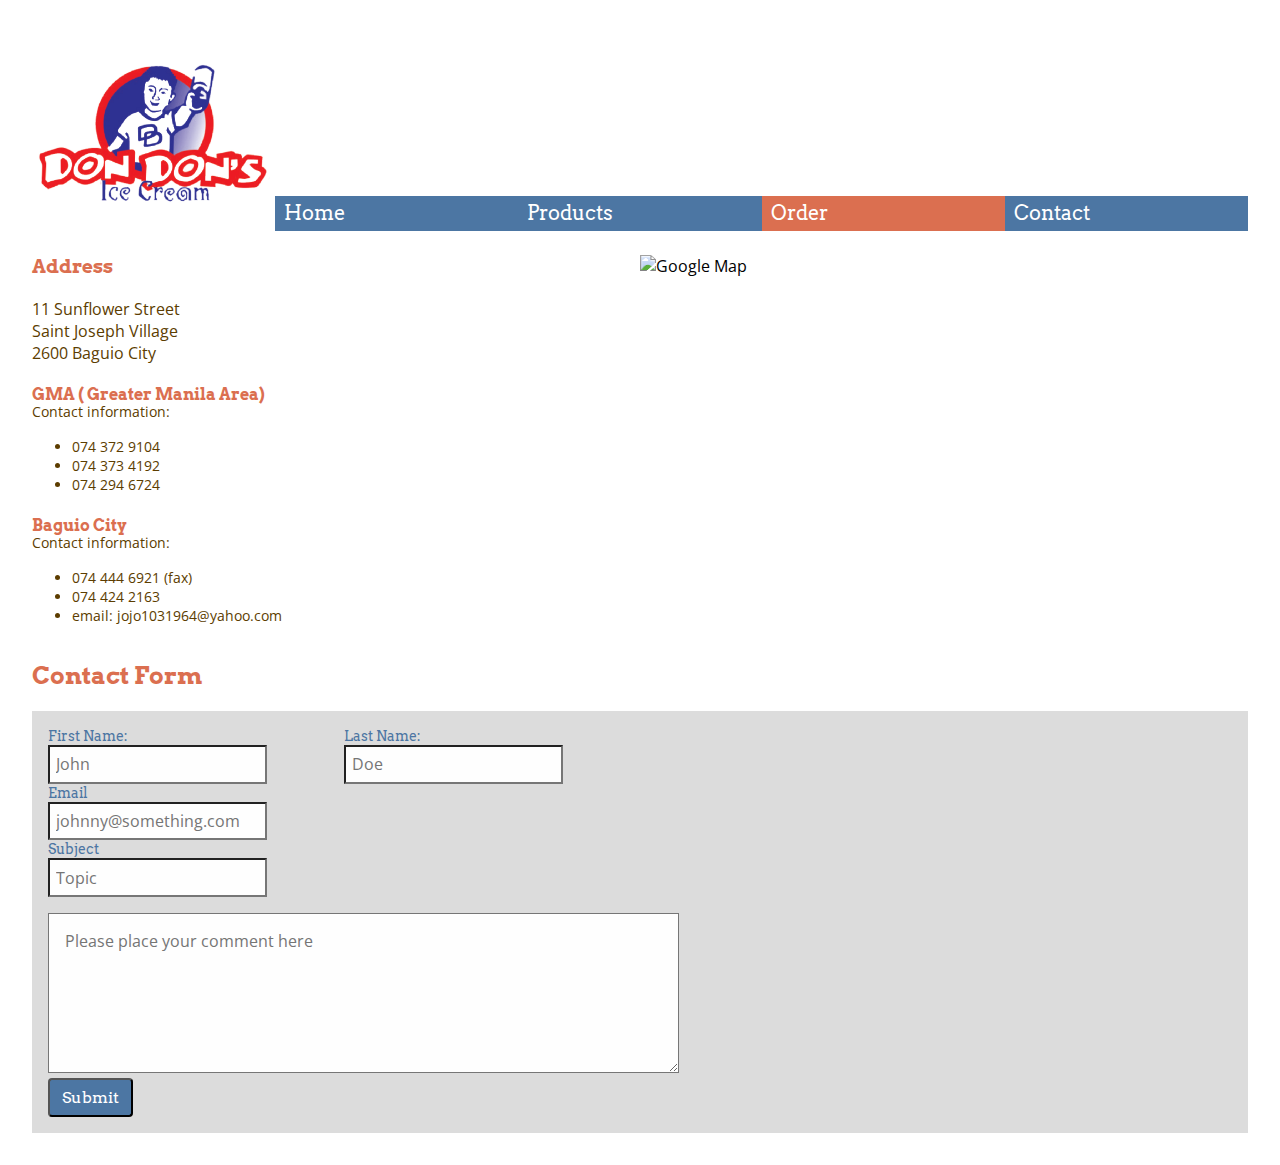
==== contact.html @ 7fd230be "Added changes to product-vanilla.html with image added" ====
<!--BY: Zen Henri T. dela Cruz 301122155
AND Glen Cheng-->
<!--P02: Process-->
<!--IAT 339 Webdesign-->
<!--Instructor: Andrew Hawryshkewich-->
<!--TA: Justin Ma-->

<!DOCTYPE html>
<html>
  <head>
    <meta charset="utf-8">

    <!--
      width=device-width -  sets the width of the site to the width
                            of the device
      initial-scale=1.0 -   sets our initial zoom level
    -->
    <meta name="viewport" content="width=device-width, initial-scale=1.0">

    <title>Order</title>

    <link href="css/normalize.css" rel="stylesheet" >

    <link href="css/main.css" rel="stylesheet">
    <!--grid structure linked-->
    <link href="css/grid.css" rel="stylesheet">

    <!--Call Google Fonts-->
    <link href='http://fonts.googleapis.com/css?family=Arvo:400,700' rel='stylesheet' type='text/css'>
    <link href='http://fonts.googleapis.com/css?family=Open+Sans:400,300,600,700' rel='stylesheet' type='text/css'>
  </head>


  <body>

     <!--DON DON's FROZEN DELIGHTS LOGO-->
      <section id="keygroup">
      <!-- 
        added the class 'grid' to our nav tag
        to allow it to act as a grid of it's own
      -->


<!--This is where LOGO AND NAV ARE LOCATED-->
<nav class="grid">
       <div class="col-2o4">
          <figure>
        <img class="logo" alt="Don Don's Frozen Delights" src="img/Logo.jpg">
        <figcaption></figcaption>
          </figure>
          </div>
          <div class="col-2o4 navitem">
            <a class="navigation" href="index.html">Home</a>
          </div>
          <div class="col-2o4 navitem">
            <a class="navigation" href="products.html">Products</a>
          </div>
          <div class="col-2o4 navitem special">
              <a class="navigation orderHere" href="order.html">Order</a>
            </div>
            <div class="col-2o4 navitem">
              <a class="navigation" href="contact.html">Contact</a>
            </div>
           
          </div>
        
      </section>    


    <!--MOST RECENT UPDATE!-->
    <!--
        This is the first column
    -->    
<div class="grid">
    <div class="col-6">
            <h3 class="address">Address</h3>

            <p> <span>11 Sunflower Street</span>
               <span>Saint Joseph Village</span>
              <span>2600 Baguio City</span></p>

            <h4 class="addressLocation">GMA ( Greater Manila Area)</h4>

            <p class="sideNote">Contact information:</p>

        <ul>
              <li class="sideNote">074 372 9104</li>
              <li class="sideNote">074 373 4192</li>
              <li class="sideNote">074 294 6724</li>
        </ul>

           <h4 class="addressLocation">Baguio City</h4>

            <p class="sideNote">Contact information:</p>

        <ul>
              <li class="sideNote">074 444 6921 (fax)</li>
              <li class="sideNote">074 424 2163</li>
              <li class="sideNote">email: jojo1031964@yahoo.com</li>
        </ul>
    </div>

   <div class="col-6">
            <figure>
            <img width="550" height="300" alt="Google Map" src="">
            <figcaption></figcaption>
          </figure>
   </div>
</div>


<div class="grid"> <!-- Starting a different grid -->
    <div class="col-12">
      <h2 class="title">Contact Form</h2>

          <form method="post" class="form" action="#">
          
          <!--temporary removed
            <div class="input-wrapper">
          -->
          <div class="grid">
              <div class="col-3">
                <label class="form" for="form-name">First Name:</label>
                <input class="form" type="text" id="form-name" placeholder="John">
              </div>
              <div class="col-7">
                <label class="form" for="form-name">Last Name:</label>
                <input class="form" type="text" id="form-name" placeholder="Doe">
              </div>
            
            

              <div class="col-7">
                <label class="form" for="form-name">Email</label>
                  <input class="form" type="text" id="form-name" placeholder="johnny@something.com">
              </div>


              <div class="col-7">
                <label class="form" for="form-name">Subject</label>
                  <input class="form" type="text" id="form-name" placeholder="Topic">
              </div>

          </div>
          <!--
          </div>
          -->

            <div class="grid">
              <div class="col-8">
                <textarea class="form" id="form-comment" placeholder="Please place your comment here"></textarea>
              </div>
            </div>



          <input class="form-submit" type="submit" value="Submit">
    </div>

        </form>
  </div>
</div>


  </body>
</html>
---- css/main.css ----
/*
BY: Zen Henri T. dela Cruz 301122155
AND Glenn Cheng
P01: Process
IAT 339 Webdesign
Instructor: Andrew Hawryshkewich
TA: Justin Ma
*/

body {
  font-family: 'Open Sans', sans-serif;
  padding: 2rem;
}

section {
  margin: 1em 0;
  padding: 0.5em 0;
  /*border-top: 1px solid #333;*/
}
section h3 {
  margin-bottom: 0;
}
section p {
  margin-top: 0;
}
section code {
  background-color: #EEE;
  padding: 0.5em 0.75em;
}

/*BUTTON*/

a.button {
  font-family: 'Arvo', serif;
  display: inline-block;
  padding: 0.5em 0.75em;
  color: white;
  background-color: rgb(76,118,163);
  border-radius: 0em;
  text-decoration: none;
  -webkit-transition: background-color 0.2s ease-out;
  transition: background-color 0.2s ease-out;
}

a.button:focus, a.button:hover {
  background-color: rgb(121,214,214);
  color: #5C3D00;
}
a.button:active {
  background-color: rgb(121,214,214);
}


/*FORM*/

form {
  display: block;
  background-color: rgb(220, 220, 220);
  padding: 1em 1em;
}

label.form { 
    font-family: 'Arvo', serif;
    font-weight: 400;
    color: rgb(76,118,163);
    font-size: .9em;
    display: block;

}

input.form { 
    font-family: 'Open Sans';
    background-color: #FEFEFE;
    padding: 0.4em;
}

input.form:focus, input.form:hover { 
    background-color: #FFFFFF;
}

textarea.form{
  font-family: 'Open Sans';
    background-color: #FEFEFE;
    width: 80%; 
    height: 10em;
    padding: 1em;
    margin-top: 1em;
}

textarea.form:focus, textarea.form:hover{
    background-color: #FFFFFF;
}

input.form-submit { 
  font-family: 'Arvo', serif;
  display: block;
  padding: 0.5em 0.75em;
  color: white;
  background-color: rgb(76,118,163);
  border-radius: 0.25em;
  text-decoration: none;
  -webkit-transition: background-color 0.2s ease-out;
  transition: background-color 0.2s ease-out;
    /*background-color: #FFFFFF;*/
}
input.form-submit:focus, input.form-submit:hover { 
    background-color: rgb(121,214,214);
  color: #5C3D00;
}
input.form-submit:active{ 
    background-color: rgb(121,214,214);
}

/*TEXTUAL*/

h2.title {
  font-family: 'Arvo', cursive;
  color: rgb(219,111,80);
}



p.textual {
  font-family: 'Open Sans', sans-serif;
  font-weight: 400;
  color: #5C3D00;
}

p {
  font-family: 'Open Sans', sans-serif;
  font-weight: 400;
  color: #5C3D00;
}

p span 
{
    display: block;
}

a.important {
  color: #6699FF;
  text-decoration: none;
}
a.important:focus, a.important:hover {
  color: #FF0066;
  text-decoration: none;
}
a.important:active {
  color: #5C3D00;
  text-decoration: none;
}

.input-wrapper {
  margin: 0 0 1em 0; 
}

/*IMAGE*/

img.image{
  /*width: 25%;*/
  /*height: 25%;*/
}

figure.gallery {
  /*display: inline;*/
  position: relative;
  margin: 2em 2em 2em 2em; 
}

figure{
  display: block;
  position: relative;
  overflow: hidden;
}

figcaption {
  position: absolute;
  float: right;
  font-family: 'Open Sans', sans-serif;
  font-weight: 700;
  bottom: .25em;
  left: .50em;
  color: black;
}

img.big {
  margin-left: auto;
    margin-right: auto;
    width: 100%;
}

/*KEY GROUPINGS*/

nav a.navigation {
  font-family: 'Arvo', serif;
  display: inline-block;
  color: white;
  background-color: rgb(76,118,163);
  font-size: 1.25rem;
  text-decoration: none;

  margin: 7em 0 0 0; 

  padding: 0.25em 0.45em; 

  -webkit-transition: background-color 0.5s ease-out;
  transition: background-color 0.5s ease-out;
}

nav a.navigation:first-of-type {
  margin-left: 0;
}

nav a.navigation:active, nav a.navigation:hover {
  background-color: rgb(121,214,214);
  color: #5C3D00;
}

/*orderHere*/
nav a.orderHere {
  font-family: 'Arvo', serif;
  display: inline-block;
  color: white;
  background-color: rgb(219,111,80);
  font-size: 1.25rem;
  text-decoration: none;

  margin: 7em 0 0 0; 

  padding: 0.25em 0.45em; 

  -webkit-transition: background-color 0.5s ease-out;
  transition: background-color 0.5s ease-out;
}

nav a.orderHere:first-of-type {
  margin-left: 0;
}

nav a.orderHere:active, nav a.orderHere:hover {
  background-color: rgb(163,50,41);
  color: white;
}
/**/

nav a {
  width: 100%;
}

/*GLENN's CODE*/

.colorpalette {
  display: inline-block;
  height:150px;
  width:300px;
  text-align: center;
  padding-top: 10px;
}
/*
.colorpalette.green{
  background-color: rgb(29,150,85);
}

.colorpalette.lightgreen{
  background-color: rgb(225,240,225);
}

.colorpalette.orange{
  background-color: rgb(239,67,35);
}

.colorpalette.grey{
  background-color: rgb(220,220,220);
}

.colorpalette.lightbrown{
  background-color: rgb(178,100,95);
}

.colorpalette.lightyellow{
  background-color: rgb(242,255,138);
}

.colorpalette.lightred{
  background-color: rgb(255,98,87);
}

.colorpalette.lightblue{
  background-color: rgb(153,178,204);
}

.colorpalette.blue{
  background-color: rgb(76,118,163);
}

*/
.colorpalette.blue{
  background-color: rgb(76,118,163);
}
.colorpalette.darkblue{
  background-color: rgb(18,63,112);
}
.colorpalette.lightblue{
  background-color: rgb(121,214,214);
}
.colorpalette.lightorange{
  background-color: rgb(219, 111, 80);
}
.colorpalette.lightred{
  background-color: rgb(163,50,41);
}



#quicklinks{
  background-color: rgb(220,220,220);
  width: 20em;
  padding: .25em 1em;
  margin-left: .5em;
}

ul.quicklinks li {
  list-style-type: none;
}


@media (max-width: 40em) {

  img.logo {
    width: 100%;
    height: auto;

  }

  nav a.navigation{
    margin: 0.45em 0 0 0; 
  }


}

.copyright {
    font-weight: 700;
    font-size: 0.80em;
    display: block;
    text-align: center
  }
---- css/grid.css ----
/* 
	This tutorial draws from "Don't Overthink Grids" available at
	http://css-tricks.com/dont-overthink-it-grids/
*/


/*
	With this selector, we are specifying that all objects use
	the border-box model (not the content-box model)
*/
*, *:after, *:before {
	-webkit-box-sizing: border-box;
	-moz-box-sizing: border-box;
	box-sizing: border-box;
}


/*
	Here we are using a 'fancy' css selector that is 
	specifying if the class of an item starts with
	'col-', then we should apply the styling listed
*/
[class^='col-'] {
	float: left;
	/* removed to adjust Logo
	padding: 1px 1.5em;  */ 
	width: 8.33%; /*default width of 1 column*/
	position: relative; 
}

article {
  /*padding: 0em 2em; */
}

figure {
  margin: 0;
}

/* the side titles */

p.sideNote {
  font-size: .9em;
}

li.sideNote {
  font-size: .9em;
  color: #5C3D00
}

h3.sideTitle {
  font-family: 'Arvo', cursive;
  color: rgb(219,111,80);
  margin-bottom: -1em;
}

h3.address {
  font-family: 'Arvo', cursive;
  color: rgb(219,111,80);
}

h4.addressLocation {
  font-family: 'Arvo', cursive;
  color: rgb(219,111,80);
  margin-bottom: -1em;
}

h6.date {
  font-family: 'Arvo', cursive;
  color: rgb(219,111,80);
}


/* new fancy 12 columns*/
.col-1 { 
	/*100 divided by 12*/
	width: 8.33%; 
}
.col-2 { width: 16.66%; }
.col-3 { width: 25%; }
.col-4 { width: 33.33%; }
.col-5 { width: 41.66%; }
.col-6 { width: 50%; }
.col-7 { width: 58.33%; }
.col-8 { width: 66.66%; }
.col-9 { width: 75%; }
.col-10 { width: 83.33%; }
.col-11 { width: 91.66%; }
.col-12 { width: 100%; }

/*new code to add logo* to navbar that divides
the 12 columns into 5 equal column (2.4 times 5 = 12) the*/
.col-2o4 { width: 20%;}

h3 {
	font-family: 'Arvo', cursive;
  	color: rgb(219,111,80);
	margin-top: 0;
}
/*
.thumbnail >figure >img{
	height:auto;
	width: 100%;
}
*/
.thumbnail{
	margin-bottom: 1em;
}

.overlay{
    width: 100%;
    height: 100%;
    /* float: left; */
    background-color: rgb(121,214,214);
    position: absolute; 
    /*align-content: top;*/
    /* vertical-align: top; */
    top: 0;
    left: 0;
    opacity: 0;
    transition: opacity .5s ease-out;
}

.overlay:hover{
    opacity: 0.5;
}


/*
	nav specific 25% layouter
	[TODO] Change to 3of12 when finished editing grid layout
*/
nav .col-2 {
	width: 25%;
}



.grid:after {
	content: "";
	display: block;
	clear: both;
}

img.mainEvent {
	max-width: 100%;
	height: auto; 
	border: 1px solid #888888; 
}


/*
	Using media queries for responsive grid layouts
*/

@media (max-width: 70em) {

	.thumbnail{
		height: auto;
		width: 33%;
	}
}

@media (max-width: 55em) {

	.thumbnail{
		height: auto;
		width: 50%;
	}
}

@media (max-width: 40em) {

	.col-8 {
    width: 100%;
	}

  	.col-5 {
		width: 100%;
	}

	.col-3 {
    	width: 100%;
  	}

	.col-2 {
		width: 100%;
	}

	.thumbnail{
		height: auto;
		width: 50%;
	}

	nav .col-2 {
		width: 100%;
	}

	img.mainEvent {
	width: 100%;
	height: auto;
	margin: 0;
	}

	.col-img  {
    width: 50%;
  	}

  	.col-7 {
    width: 100%;
	}

	.col-9 {
    width: 100%;
	}

	.col-10{
	width: 100%;
	}

	textarea.form {
    width: 100%;
 	}
	
	.col-2.navitem{
		padding: 0 12px;
	}

	.col-2o4{
		padding: 0 12px;
		width:100%;
	}

	.col-6{
		width: 100%;
	}

}
	

}

@media (max-width: 25em) {

  .col-img  {
    width: 100%;
  }
	

}


img.logo {
/*	height: auto; 
  width: auto;
  max-width: 100%; 
  border: 1px solid #888888; */ 
    max-width: 875px;
    width: 100%;
    height: auto;
    float: right;

}

img.mainEvent {
	width: 90%;
	display: block;
    /*margin-left: auto;*/
    margin-right: auto;
	}

.navitem {
	padding:0;
	font-size:0;
	margin: 0;
}

.flavour {
	display: block;
    /*margin-left: auto;*/
	}

.type {
	display: block;
}
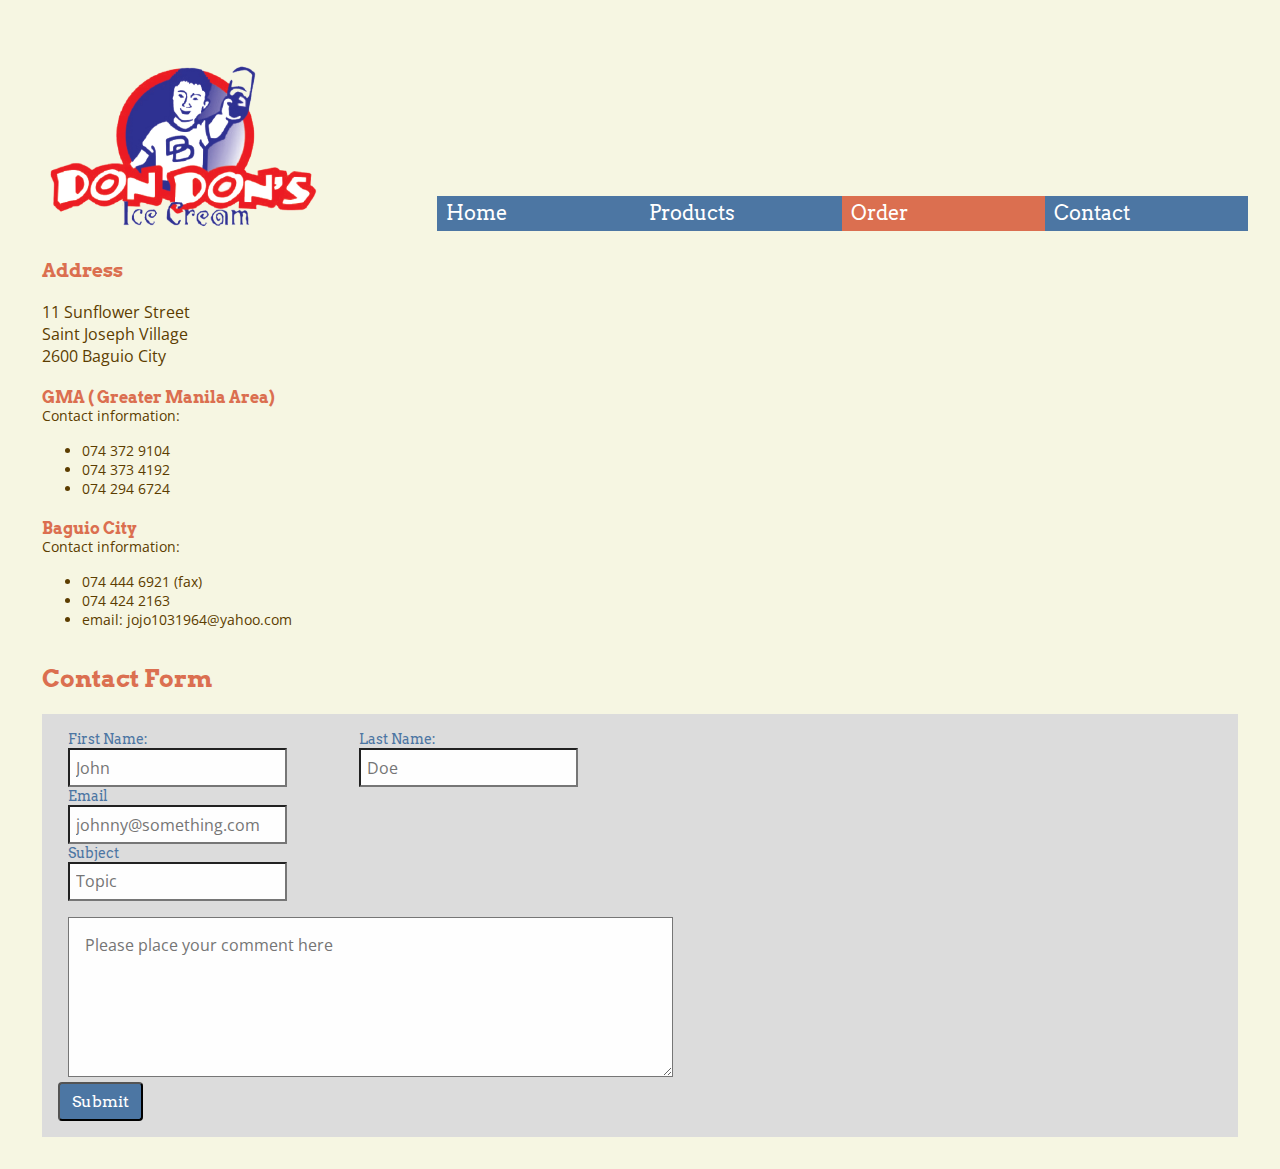
==== commit dfc248df: "Changed nav styling, background colour, and general layout adjustments" ====
--- a/contact.html
+++ b/contact.html
@@ -35,34 +35,29 @@
 
      <!--DON DON's FROZEN DELIGHTS LOGO-->
       <section id="keygroup">
-      <!-- 
-        added the class 'grid' to our nav tag
-        to allow it to act as a grid of it's own
-      -->
-
-
-<!--This is where LOGO AND NAV ARE LOCATED-->
-<nav class="grid">
-       <div class="col-2o4">
-          <figure>
-        <img class="logo" alt="Don Don's Frozen Delights" src="img/Logo.jpg">
-        <figcaption></figcaption>
-          </figure>
+      <!--This is where LOGO AND NAV ARE LOCATED-->
+      <nav class="grid">
+         <div class="col-3">
+          <img class="logo" alt="Don Don's Frozen Delights" src="img/Logo.png">
           </div>
-          <div class="col-2o4 navitem">
+          <div class="col-1">
+            &nbsp;
+            <!-- <a class="navigation" href="index.html">Home</a> -->
+          </div>
+          <div class="col-2 navitem">
             <a class="navigation" href="index.html">Home</a>
           </div>
-          <div class="col-2o4 navitem">
+          <div class="col-2 navitem">
             <a class="navigation" href="products.html">Products</a>
           </div>
-          <div class="col-2o4 navitem special">
+          <div class="col-2 navitem special">
               <a class="navigation orderHere" href="order.html">Order</a>
             </div>
-            <div class="col-2o4 navitem">
+            <div class="col-2 navitem">
               <a class="navigation" href="contact.html">Contact</a>
             </div>
            
-          </div>
+          </nav>
         
       </section>    
 
@@ -101,10 +96,7 @@
     </div>
 
    <div class="col-6">
-            <figure>
-            <img width="550" height="300" alt="Google Map" src="">
-            <figcaption></figcaption>
-          </figure>
+          <iframe src="https://www.google.com/maps/embed?pb=!1m18!1m12!1m3!1d1913.5698235009122!2d120.61214939999999!3d16.417732599999997!2m3!1f0!2f0!3f0!3m2!1i1024!2i768!4f13.1!3m3!1m2!1s0x3391a156fc6d1447%3A0x34b3184575ede4c6!2sSunflower%2C+Baguio%2C+Benguet%2C+Philippines!5e0!3m2!1sen!2sca!4v1425339082715" width="100%" height="300px" frameborder="0" style="border:0"></iframe>
    </div>
 </div>
 
--- a/css/main.css
+++ b/css/main.css
@@ -10,6 +10,7 @@
 body {
   font-family: 'Open Sans', sans-serif;
   padding: 2rem;
+  background-color: rgb(246,246,226);
 }
 
 section {
@@ -180,7 +181,7 @@
   font-weight: 700;
   bottom: .25em;
   left: .50em;
-  color: black;
+  color: white;
 }
 
 img.big {
--- a/css/grid.css
+++ b/css/grid.css
@@ -23,8 +23,8 @@
 */
 [class^='col-'] {
 	float: left;
-	/* removed to adjust Logo
-	padding: 1px 1.5em;  */ 
+	 /*removed to adj: ;ust Logo*/
+	padding: 0 10px;   
 	width: 8.33%; /*default width of 1 column*/
 	position: relative; 
 }
@@ -97,12 +97,12 @@
   	color: rgb(219,111,80);
 	margin-top: 0;
 }
-/*
-.thumbnail >figure >img{
-	height:auto;
+
+.thumbnail>figure>img{
+	height: auto;
 	width: 100%;
 }
-*/
+
 .thumbnail{
 	margin-bottom: 1em;
 }
@@ -111,7 +111,7 @@
     width: 100%;
     height: 100%;
     /* float: left; */
-    background-color: rgb(121,214,214);
+    /*background-color: rgb(121,214,214);*/
     position: absolute; 
     /*align-content: top;*/
     /* vertical-align: top; */
@@ -119,10 +119,12 @@
     left: 0;
     opacity: 0;
     transition: opacity .5s ease-out;
+
 }
 
 .overlay:hover{
-    opacity: 0.5;
+	opacity: 1;
+    background-color: rgba(121,214,214,0.5);
 }
 
 
@@ -130,9 +132,9 @@
 	nav specific 25% layouter
 	[TODO] Change to 3of12 when finished editing grid layout
 */
-nav .col-2 {
+/*nav .col-2 {
 	width: 25%;
-}
+}*/
 
 
 
@@ -259,7 +261,7 @@
     width: 100%;
     height: auto;
     float: right;
-
+	vertical-align: bottom;
 }
 
 img.mainEvent {
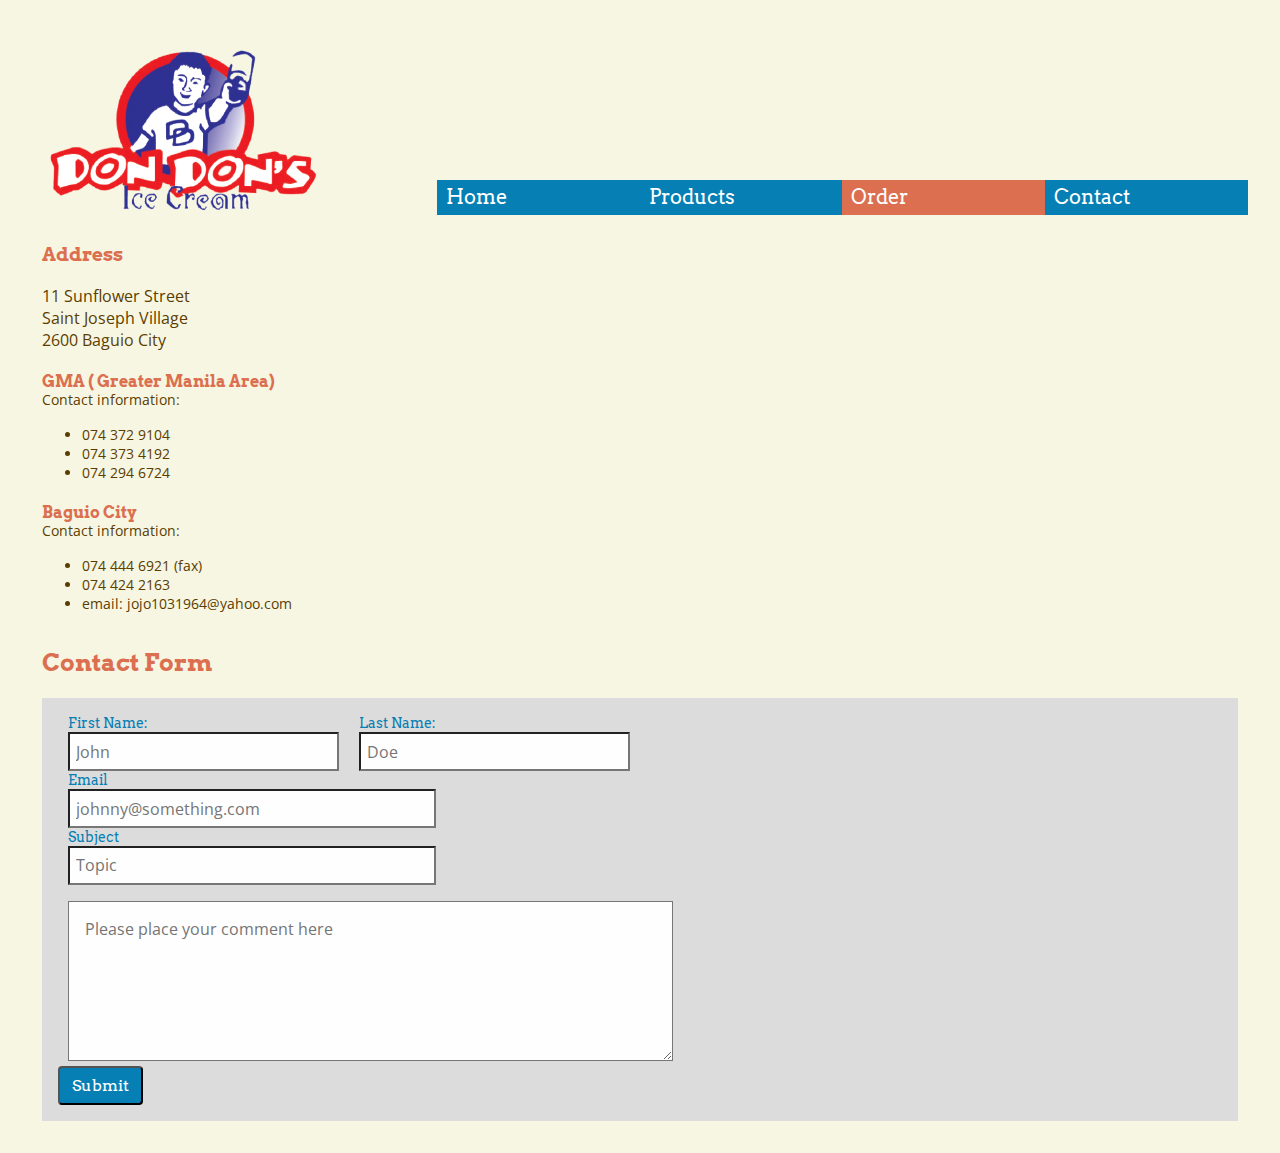
==== commit 101c3529: "Order page image fixes" ====
--- a/contact.html
+++ b/contact.html
@@ -115,24 +115,25 @@
                 <label class="form" for="form-name">First Name:</label>
                 <input class="form" type="text" id="form-name" placeholder="John">
               </div>
-              <div class="col-7">
+              <div class="col-3">
                 <label class="form" for="form-name">Last Name:</label>
                 <input class="form" type="text" id="form-name" placeholder="Doe">
               </div>
+          </div>
             
-            
-
-              <div class="col-7">
+          <div class="grid">              
+              <div class="col-4">
                 <label class="form" for="form-name">Email</label>
                   <input class="form" type="text" id="form-name" placeholder="johnny@something.com">
               </div>
-
-
-              <div class="col-7">
+          </div>
+            
+          <div class="grid"> 
+              <div class="col-4">
                 <label class="form" for="form-name">Subject</label>
                   <input class="form" type="text" id="form-name" placeholder="Topic">
               </div>
-
+            
           </div>
           <!--
           </div>
--- a/css/main.css
+++ b/css/main.css
@@ -14,7 +14,7 @@
 }
 
 section {
-  margin: 1em 0;
+  margin: 0 0 1em;
   padding: 0.5em 0;
   /*border-top: 1px solid #333;*/
 }
@@ -63,7 +63,8 @@
 label.form { 
     font-family: 'Arvo', serif;
     font-weight: 400;
-    color: rgb(76,118,163);
+    /*color: rgb(76,118,163);*/
+    color: rgb(6,127,180);
     font-size: .9em;
     display: block;
 
@@ -73,6 +74,7 @@
     font-family: 'Open Sans';
     background-color: #FEFEFE;
     padding: 0.4em;
+    width:100%;
 }
 
 input.form:focus, input.form:hover { 
@@ -97,7 +99,8 @@
   display: block;
   padding: 0.5em 0.75em;
   color: white;
-  background-color: rgb(76,118,163);
+  /*background-color: rgb(76,118,163);*/
+  background-color: rgb(6,127,180);
   border-radius: 0.25em;
   text-decoration: none;
   -webkit-transition: background-color 0.2s ease-out;
@@ -106,6 +109,7 @@
 }
 input.form-submit:focus, input.form-submit:hover { 
     background-color: rgb(121,214,214);
+
   color: #5C3D00;
 }
 input.form-submit:active{ 
@@ -196,7 +200,8 @@
   font-family: 'Arvo', serif;
   display: inline-block;
   color: white;
-  background-color: rgb(76,118,163);
+  /*background-color: rgb(76,118,163); old colour*/
+  background-color: rgb(6,127,180);
   font-size: 1.25rem;
   text-decoration: none;
 
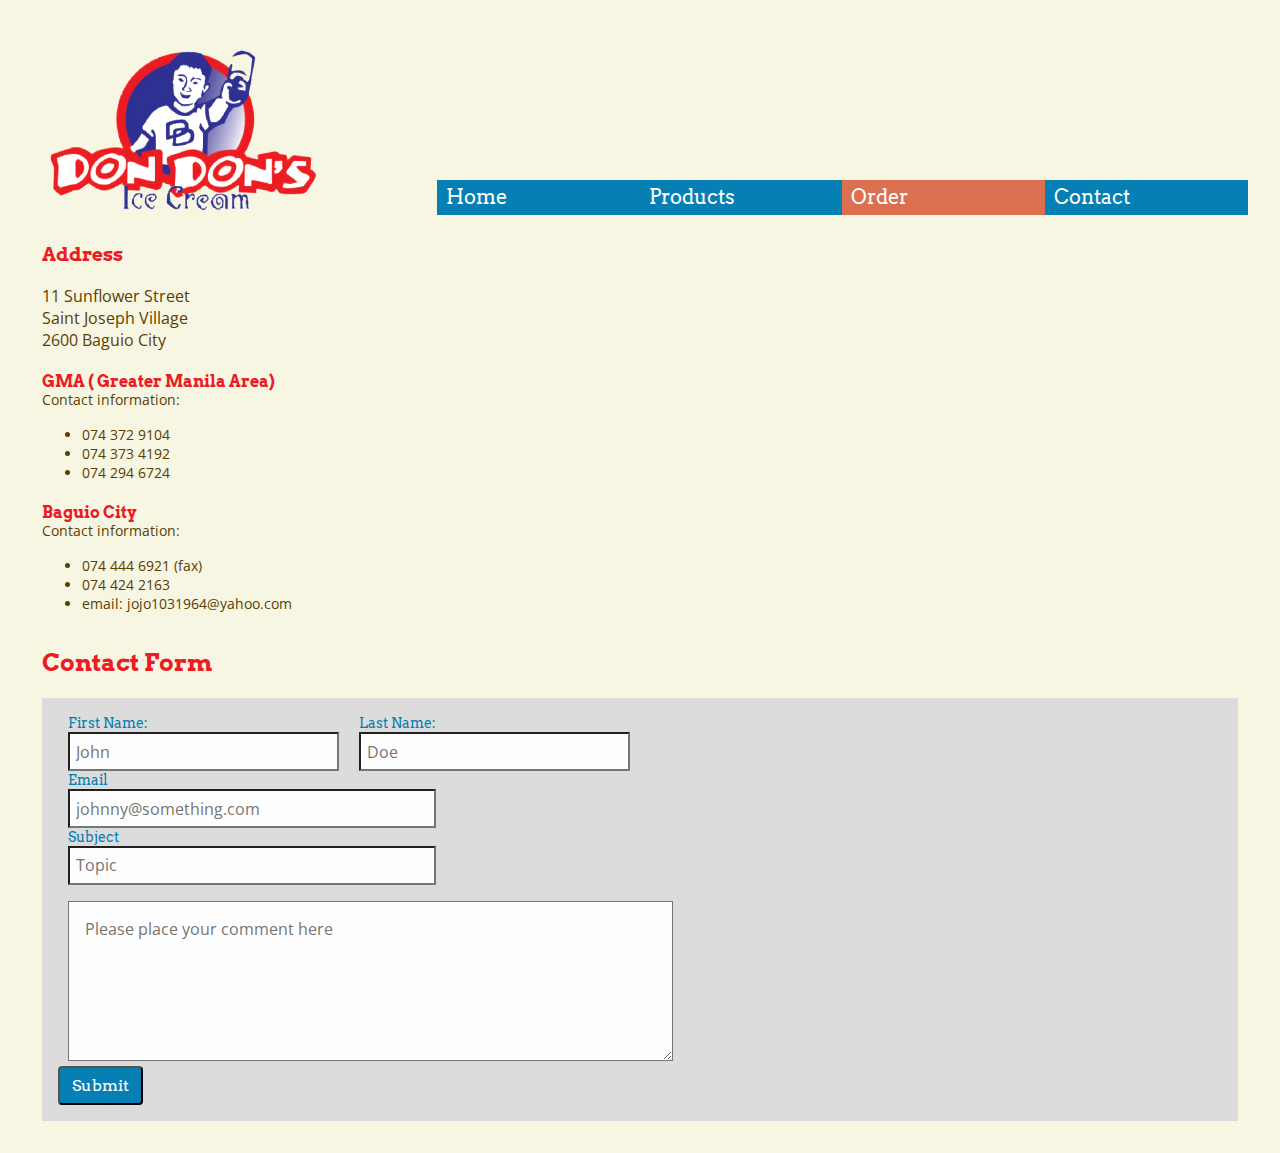
==== commit 55a7abf5: "added new class ("contactInfo") to resize the input bars of email and subject to be longer during do" ====
--- a/contact.html
+++ b/contact.html
@@ -122,14 +122,14 @@
           </div>
             
           <div class="grid">              
-              <div class="col-4">
+              <div class="col-4 contactInfo">
                 <label class="form" for="form-name">Email</label>
                   <input class="form" type="text" id="form-name" placeholder="johnny@something.com">
               </div>
           </div>
             
           <div class="grid"> 
-              <div class="col-4">
+              <div class="col-4 contactInfo">
                 <label class="form" for="form-name">Subject</label>
                   <input class="form" type="text" id="form-name" placeholder="Topic">
               </div>
--- a/css/main.css
+++ b/css/main.css
@@ -120,7 +120,7 @@
 
 h2.title {
   font-family: 'Arvo', cursive;
-  color: rgb(219,111,80);
+  color: rgb(236,27,36);
 }
 
 
@@ -262,44 +262,51 @@
   text-align: center;
   padding-top: 10px;
 }
-/*
-.colorpalette.green{
-  background-color: rgb(29,150,85);
-}
-
-.colorpalette.lightgreen{
-  background-color: rgb(225,240,225);
-}
-
-.colorpalette.orange{
-  background-color: rgb(239,67,35);
-}
-
-.colorpalette.grey{
-  background-color: rgb(220,220,220);
-}
-
-.colorpalette.lightbrown{
-  background-color: rgb(178,100,95);
-}
-
-.colorpalette.lightyellow{
-  background-color: rgb(242,255,138);
+
+/*RED colours*/
+.colorpalette.mainred{
+  background-color: rgb(236,27,36);
+}
+
+.colorpalette.darkred{
+  background-color: rgb(109,45,48);
+}
+
+.colorpalette.darkred1{
+  background-color: rgb(108,12,17);
 }
 
 .colorpalette.lightred{
-  background-color: rgb(255,98,87);
+  background-color: rgb(239,99,105);
+}
+
+.colorpalette.brightred{
+  background-color: rgb(185,21,28);
+}
+
+/*BLUE colours */
+
+.colorpalette.mainblue{
+  background-color: rgb(45,75,145);
+}
+
+.colorpalette.darkblue{
+  background-color: rgb(29,48,94);
+}
+
+.colorpalette.darkblue1{
+  background-color: rgb(100,118,163);
 }
 
 .colorpalette.lightblue{
-  background-color: rgb(153,178,204);
-}
-
-.colorpalette.blue{
-  background-color: rgb(76,118,163);
-}
-
-*/
+  background-color: rgb(69,114,221);
+}
+
+.colorpalette.brightblue{
+  background-color: rgb(135,161,221);
+}
+
+
 .colorpalette.blue{
   background-color: rgb(76,118,163);
 }
--- a/css/grid.css
+++ b/css/grid.css
@@ -50,24 +50,44 @@
 
 h3.sideTitle {
   font-family: 'Arvo', cursive;
-  color: rgb(219,111,80);
+  color: rgb(236,27,36);
   margin-bottom: -1em;
 }
 
 h3.address {
   font-family: 'Arvo', cursive;
-  color: rgb(219,111,80);
+  color: rgb(236,27,36);
+}
+
+h4.orderLabelsTop {
+  font-family: 'Arvo', cursive;
+  color: rgb(236,27,36);
+  -webkit-margin-before: -.33em;
+  -webkit-margin-after: .33em;
+   -webkit-margin-start: 0px;
+   -webkit-margin-end: 0px;
+}
+
+h4.orderLabelsSide {
+  font-family: 'Arvo', cursive;
+  color: rgb(236,27,36);
+  -webkit-margin-before: -.33em;
+  -webkit-margin-after: .33em;
+   -webkit-margin-start: 0px;
+   -webkit-margin-end: 0px;
+   visibility: hidden;
+	opacity: 0;
 }
 
 h4.addressLocation {
   font-family: 'Arvo', cursive;
-  color: rgb(219,111,80);
+  color: rgb(236,27,36);
   margin-bottom: -1em;
 }
 
 h6.date {
   font-family: 'Arvo', cursive;
-  color: rgb(219,111,80);
+  color: rgb(236,27,36);
 }
 
 
@@ -94,7 +114,7 @@
 
 h3 {
 	font-family: 'Arvo', cursive;
-  	color: rgb(219,111,80);
+  	color: rgb(236,27,36);
 	margin-top: 0;
 }
 
@@ -161,6 +181,26 @@
 		height: auto;
 		width: 33%;
 	}
+	h4.orderLabelsTop{
+		visibility: hidden;
+		opacity: 0;
+	}
+	h4.orderLabelsSide{
+		visibility: hidden ;
+		opacity: 1;
+		margin-bottom: -.8em; 
+		margin-top:-.5em;
+	}
+	.cart{
+		width: 50%;
+		margin-bottom: -.8em; 
+		margin-top:-.5em;
+	}
+	.removeFromCart{
+		width: 50%;
+		margin-bottom: 0em; 
+		margin-top:1em;
+	}
 }
 
 @media (max-width: 55em) {
@@ -237,8 +277,24 @@
 		width: 100%;
 	}
 
-}
+	.contactInfo{
+		width: 100%;
+	}
+
 	
+}
+	
+@media (max-width: 60em) {
+	.cart{
+		width: 70%;
+		margin-bottom: -.8em; 
+		margin-top:-.5em;
+	}
+	.removeFromCart{
+		width: 70%;
+		margin-bottom: 0em; 
+		margin-top:1em;
+	}
 
 }
 
@@ -246,6 +302,10 @@
 
   .col-img  {
     width: 100%;
+  }
+
+  .contactInfo{
+  	width: 100%;
   }
 	
 
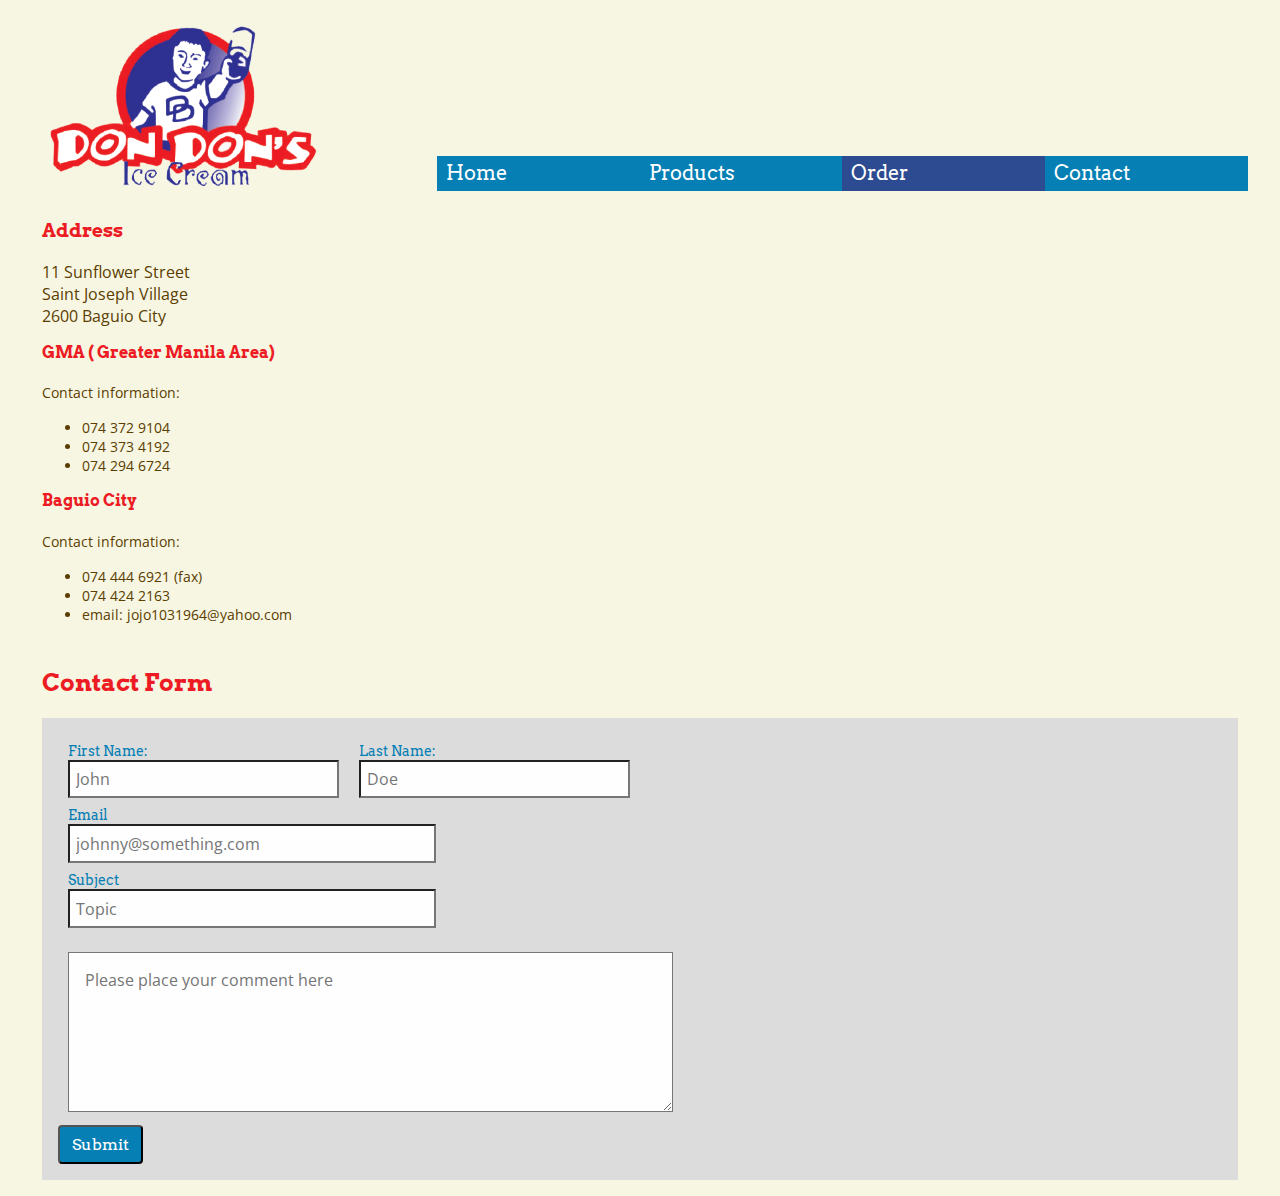
==== commit 7435a571: "Revamped the individual product page" ====
--- a/contact.html
+++ b/contact.html
@@ -17,7 +17,7 @@
     -->
     <meta name="viewport" content="width=device-width, initial-scale=1.0">
 
-    <title>Order</title>
+    <title>Don Don's Frozen Delights - Contact Us</title>
 
     <link href="css/normalize.css" rel="stylesheet" >
 
--- a/css/main.css
+++ b/css/main.css
@@ -9,14 +9,13 @@
 
 body {
   font-family: 'Open Sans', sans-serif;
-  padding: 2rem;
+  padding: .5rem 2rem;
   background-color: rgb(246,246,226);
 }
 
 section {
-  margin: 0 0 1em;
+  margin: 0 0 .5em;
   padding: 0.5em 0;
-  /*border-top: 1px solid #333;*/
 }
 section h3 {
   margin-bottom: 0;
@@ -27,6 +26,35 @@
 section code {
   background-color: #EEE;
   padding: 0.5em 0.75em;
+}
+section#footer{
+  margin: 0.5em auto;
+  width: 90%;
+  border-top: 1px solid #5C3D00;
+  clear: both;
+}
+
+section:first-of-type {
+  padding-top: 0;
+}
+
+/*LINKS DEFAULT*/
+a {
+  text-decoration: inherit;
+  font-style: inherit;
+  color: inherit;
+}
+
+a:link, a:visited {
+ border:none;
+ text-decoration:underline;
+ font-style:normal;
+ color: rgb(6,127,180);
+}
+
+a:hover {
+ text-decoration: none;
+ color: rgb(236,27,36);
 }
 
 /*BUTTON*/
@@ -202,6 +230,7 @@
   color: white;
   /*background-color: rgb(76,118,163); old colour*/
   background-color: rgb(6,127,180);
+  /*background-color: rgb(45,75,145);*/
   font-size: 1.25rem;
   text-decoration: none;
 
@@ -211,6 +240,9 @@
 
   -webkit-transition: background-color 0.5s ease-out;
   transition: background-color 0.5s ease-out;
+
+  -webkit-transition: margin 0.4s ease-out;
+  transition: margin 0.4s ease-out;
 }
 
 nav a.navigation:first-of-type {
@@ -222,38 +254,31 @@
   color: #5C3D00;
 }
 
-/*orderHere*/
+nav a.selected {
+  background-color: rgb(236,27,36);
+  font-weight: bold;
+}
+
+
+nav a.selected:active, nav a.selected:hover {
+  background-color: rgb(163,50,41);
+  color: white;
+}
+
 nav a.orderHere {
-  font-family: 'Arvo', serif;
-  display: inline-block;
-  color: white;
-  background-color: rgb(219,111,80);
-  font-size: 1.25rem;
-  text-decoration: none;
-
-  margin: 7em 0 0 0; 
-
-  padding: 0.25em 0.45em; 
-
-  -webkit-transition: background-color 0.5s ease-out;
-  transition: background-color 0.5s ease-out;
-}
-
-nav a.orderHere:first-of-type {
-  margin-left: 0;
-}
+  background-color: rgb(45,75,145);
+}
+
 
 nav a.orderHere:active, nav a.orderHere:hover {
-  background-color: rgb(163,50,41);
-  color: white;
-}
-/**/
+  background-color: rgb(121,214,214);
+  color: white;
+}
 
 nav a {
   width: 100%;
 }
 
-/*GLENN's CODE*/
 
 .colorpalette {
   display: inline-block;
--- a/css/grid.css
+++ b/css/grid.css
@@ -1,8 +1,3 @@
-
-/* 
-	This tutorial draws from "Don't Overthink Grids" available at
-	http://css-tricks.com/dont-overthink-it-grids/
-*/
 
 
 /*
@@ -23,7 +18,6 @@
 */
 [class^='col-'] {
 	float: left;
-	 /*removed to adj: ;ust Logo*/
 	padding: 0 10px;   
 	width: 8.33%; /*default width of 1 column*/
 	position: relative; 
@@ -37,59 +31,10 @@
   margin: 0;
 }
 
-/* the side titles */
-
-p.sideNote {
-  font-size: .9em;
-}
-
-li.sideNote {
-  font-size: .9em;
-  color: #5C3D00
-}
-
-h3.sideTitle {
-  font-family: 'Arvo', cursive;
-  color: rgb(236,27,36);
-  margin-bottom: -1em;
-}
-
-h3.address {
-  font-family: 'Arvo', cursive;
-  color: rgb(236,27,36);
-}
-
-h4.orderLabelsTop {
-  font-family: 'Arvo', cursive;
-  color: rgb(236,27,36);
-  -webkit-margin-before: -.33em;
-  -webkit-margin-after: .33em;
-   -webkit-margin-start: 0px;
-   -webkit-margin-end: 0px;
-}
-
-h4.orderLabelsSide {
-  font-family: 'Arvo', cursive;
-  color: rgb(236,27,36);
-  -webkit-margin-before: -.33em;
-  -webkit-margin-after: .33em;
-   -webkit-margin-start: 0px;
-   -webkit-margin-end: 0px;
-   visibility: hidden;
-	opacity: 0;
-}
-
-h4.addressLocation {
-  font-family: 'Arvo', cursive;
-  color: rgb(236,27,36);
-  margin-bottom: -1em;
-}
-
-h6.date {
-  font-family: 'Arvo', cursive;
-  color: rgb(236,27,36);
-}
-
+.container {
+	max-width: 1200px;
+	margin: 0 auto;
+}
 
 /* new fancy 12 columns*/
 .col-1 { 
@@ -108,9 +53,47 @@
 .col-11 { width: 91.66%; }
 .col-12 { width: 100%; }
 
-/*new code to add logo* to navbar that divides
-the 12 columns into 5 equal column (2.4 times 5 = 12) the*/
-.col-2o4 { width: 20%;}
+/* the side titles */
+
+p.sideNote {
+  font-size: .9em;
+}
+
+li.sideNote {
+  font-size: .9em;
+  color: #5C3D00
+}
+
+h3.sideTitle {
+  font-family: 'Arvo', cursive;
+  color: rgb(236,27,36);
+}
+
+h3.address {
+  font-family: 'Arvo', cursive;
+  color: rgb(236,27,36);
+}
+
+h4.orderLabelsTop {
+  font-family: 'Arvo', cursive;
+  color: rgb(236,27,36);
+  margin-bottom: 0;
+}
+
+h4.orderLabelsSide {
+  font-family: 'Arvo', cursive;
+  color: rgb(236,27,36);
+}
+
+h4.addressLocation {
+  font-family: 'Arvo', cursive;
+  color: rgb(236,27,36);
+}
+
+h6.date {
+  font-family: 'Arvo', cursive;
+  color: rgb(236,27,36);
+}
 
 h3 {
 	font-family: 'Arvo', cursive;
@@ -118,6 +101,18 @@
 	margin-top: 0;
 }
 
+h4 {
+	font-family: 'Arvo', cursive;
+  	color: rgb(236,27,36);
+	margin-top: 0;
+}
+
+h6 {
+	font-family: 'Arvo', cursive;
+  	color: rgb(236,27,36);
+	margin-top: 0;
+}
+
 .thumbnail>figure>img{
 	height: auto;
 	width: 100%;
@@ -125,6 +120,20 @@
 
 .thumbnail{
 	margin-bottom: 1em;
+}
+
+.thumbnail .button{
+	width: 100%;
+}
+
+.productimage>figure>img{
+	height: auto;
+	width: 100%;
+}
+
+#total>div>p{
+	font-weight:bold;
+	margin: .25em 0 .5em 0;
 }
 
 .overlay{
@@ -137,9 +146,9 @@
     /* vertical-align: top; */
     top: 0;
     left: 0;
-    opacity: 0;
-    transition: opacity .5s ease-out;
-
+    background-color: rgba(121,214,214,0);
+    /*transition: opacity .5s ease-out;*/
+	transition: background-color .5s ease-out;
 }
 
 .overlay:hover{
@@ -147,16 +156,9 @@
     background-color: rgba(121,214,214,0.5);
 }
 
-
-/*
-	nav specific 25% layouter
-	[TODO] Change to 3of12 when finished editing grid layout
-*/
-/*nav .col-2 {
-	width: 25%;
-}*/
-
-
+.grid {
+	margin: .5em 0;
+}
 
 .grid:after {
 	content: "";
@@ -168,149 +170,14 @@
 	max-width: 100%;
 	height: auto; 
 	border: 1px solid #888888; 
-}
-
-
-/*
-	Using media queries for responsive grid layouts
-*/
-
-@media (max-width: 70em) {
-
-	.thumbnail{
-		height: auto;
-		width: 33%;
-	}
-	h4.orderLabelsTop{
-		visibility: hidden;
-		opacity: 0;
-	}
-	h4.orderLabelsSide{
-		visibility: hidden ;
-		opacity: 1;
-		margin-bottom: -.8em; 
-		margin-top:-.5em;
-	}
-	.cart{
-		width: 50%;
-		margin-bottom: -.8em; 
-		margin-top:-.5em;
-	}
-	.removeFromCart{
-		width: 50%;
-		margin-bottom: 0em; 
-		margin-top:1em;
-	}
-}
-
-@media (max-width: 55em) {
-
-	.thumbnail{
-		height: auto;
-		width: 50%;
-	}
-}
-
-@media (max-width: 40em) {
-
-	.col-8 {
-    width: 100%;
-	}
-
-  	.col-5 {
-		width: 100%;
-	}
-
-	.col-3 {
-    	width: 100%;
-  	}
-
-	.col-2 {
-		width: 100%;
-	}
-
-	.thumbnail{
-		height: auto;
-		width: 50%;
-	}
-
-	nav .col-2 {
-		width: 100%;
-	}
-
-	img.mainEvent {
-	width: 100%;
-	height: auto;
-	margin: 0;
-	}
-
-	.col-img  {
-    width: 50%;
-  	}
-
-  	.col-7 {
-    width: 100%;
-	}
-
-	.col-9 {
-    width: 100%;
-	}
-
-	.col-10{
-	width: 100%;
-	}
-
-	textarea.form {
-    width: 100%;
- 	}
-	
-	.col-2.navitem{
-		padding: 0 12px;
-	}
-
-	.col-2o4{
-		padding: 0 12px;
-		width:100%;
-	}
-
-	.col-6{
-		width: 100%;
-	}
-
-	.contactInfo{
-		width: 100%;
-	}
-
-	
-}
-	
-@media (max-width: 60em) {
-	.cart{
-		width: 70%;
-		margin-bottom: -.8em; 
-		margin-top:-.5em;
-	}
-	.removeFromCart{
-		width: 70%;
-		margin-bottom: 0em; 
-		margin-top:1em;
-	}
-
-}
-
-@media (max-width: 25em) {
-
-  .col-img  {
-    width: 100%;
-  }
-
-  .contactInfo{
-  	width: 100%;
-  }
-	
-
-}
-
+
+	display: block;
+    margin-right: auto;
+}
+
+.paying{
+	margin-top: 1em;
+}
 
 img.logo {
 /*	height: auto; 
@@ -324,13 +191,6 @@
 	vertical-align: bottom;
 }
 
-img.mainEvent {
-	width: 90%;
-	display: block;
-    /*margin-left: auto;*/
-    margin-right: auto;
-	}
-
 .navitem {
 	padding:0;
 	font-size:0;
@@ -344,4 +204,202 @@
 
 .type {
 	display: block;
-}+}
+
+
+img.logo {
+	width:300px;
+	float:left;
+
+	-webkit-transition: width 0.4s ease-out;
+  	transition: width 0.4s ease-out;
+}
+
+/*
+	Using media queries for responsive grid layouts
+*/
+
+@media (max-width: 70em) {
+	
+	.grid#orderlabels{
+		display: none;
+	}
+
+	.thumbnail{
+		height: auto;
+		width: 33%;
+	}
+	
+	.productvariety .thumbnail{
+		width: 16.66%;
+	}
+
+	h4.orderLabelsTop{
+		visibility: hidden;
+		opacity: 0;
+	}
+
+	[class^='col-'].cart {
+		width: 50%;
+	}
+	.cart{
+		
+	}
+
+	.cart>p {
+		margin: .2em;
+	}
+
+	.removeFromCart{
+		width: 50%;
+		margin-bottom: 0em; 
+		margin-top:1em;
+	}
+
+	img.logo {
+		width:200px;
+	}
+
+	nav a.navigation{
+		margin: 4em 0 0 0;
+	}
+}
+
+@media (max-width: 60em) {
+
+	.thumbnail{
+		height: auto;
+		width: 50%;
+	}
+
+	.cart{
+		width: 70%;
+
+	}
+	.removeFromCart{
+		width: 70%;
+		margin-bottom: 0em; 
+		margin-top:1em;
+	}
+	.paying{
+		width: 33.33%;
+	}
+
+	input.gallon {
+		width: 20%;
+	}
+
+	.cart{
+		width: 50%;
+	}
+
+}
+
+@media (max-width: 40em) {
+
+	body {
+		padding: 0.25rem .5rem;
+	}
+
+	img.mainEvent{
+		width: 90%;
+		height: auto;
+		margin: 0 auto;
+	}
+
+	.col-1 {
+		height: 0;
+		width: 25%;
+	}
+	.col-2 {
+		width: 50%;
+	}
+  	.col-3 { width: 100%; }
+  	.col-4 { width: 100%; }
+  	.col-5 { width: 100%; }
+	.col-6 { width: 100%; }
+	.col-7 { width: 100%; }
+	.col-8 { width: 100%; }
+	.col-9 { width: 100%; }
+	.col-10 { width: 100%; }
+	.col-11 { width: 100%; }
+
+
+	nav .col-2 {
+		width: 100%;
+	}
+	
+	.col-4.paying{
+		width: 33%;
+	}
+
+	
+	.thumbnail{
+		height: auto;
+		width: 50%;
+	}
+
+	.productvariety .thumbnail{
+		width: 33%;
+	}
+
+	.productimage{
+		float: none;
+		margin: 1em auto;
+		width: 80%;
+	}
+
+	textarea.form {
+    width: 100%;
+ 	}
+	
+	.col-2.navitem{
+		padding: 0 12px;
+	}
+
+
+	img.logo {
+		width: 60%;
+		float: none;
+	}
+
+	.col-3.logo {
+		text-align: center;
+	}
+
+	nav a.navigation {
+		margin: .25em 0 0 0;
+	}
+
+	.contactInfo{
+		width: 100%;
+	}
+
+}
+
+@media (max-width: 25em) {
+
+  .contactInfo{
+  	width: 100%;
+  }
+	
+  .paying{
+		width: 100%;
+	}
+
+
+}
+
+
+img.logo {
+/*	height: auto; 
+  width: auto;
+  max-width: 100%; 
+  border: 1px solid #888888; */ 
+    max-width: 875px;
+    width: 100%;
+    height: auto;
+    float: right;
+	vertical-align: bottom;
+}
+
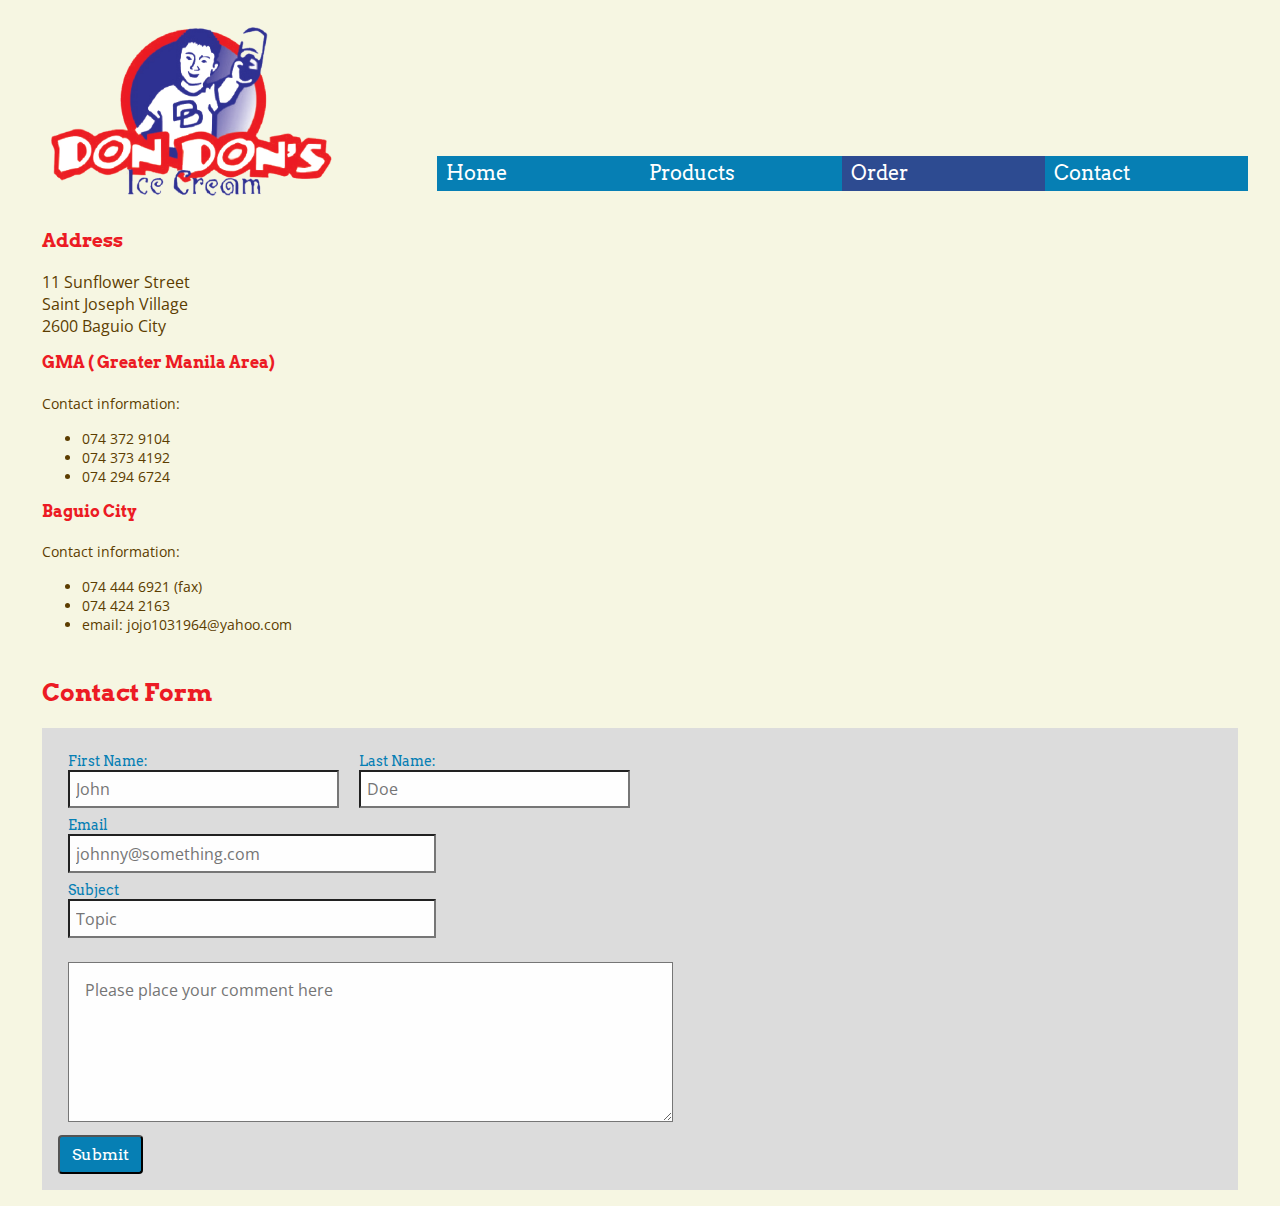
==== commit 8795e79b: "Edited order confirmation page to align with products page" ====
--- a/contact.html
+++ b/contact.html
@@ -96,7 +96,7 @@
     </div>
 
    <div class="col-6">
-          <iframe src="https://www.google.com/maps/embed?pb=!1m18!1m12!1m3!1d1913.5698235009122!2d120.61214939999999!3d16.417732599999997!2m3!1f0!2f0!3f0!3m2!1i1024!2i768!4f13.1!3m3!1m2!1s0x3391a156fc6d1447%3A0x34b3184575ede4c6!2sSunflower%2C+Baguio%2C+Benguet%2C+Philippines!5e0!3m2!1sen!2sca!4v1425339082715" width="100%" height="300px" frameborder="0" style="border:0"></iframe>
+          <iframe src="https://www.google.com/maps/embed?pb=!1m18!1m12!1m3!1d1913.5698235009122!2d120.61214939999999!3d16.417732599999997!2m3!1f0!2f0!3f0!3m2!1i1024!2i768!4f13.1!3m3!1m2!1s0x3391a156fc6d1447%3A0x34b3184575ede4c6!2sSunflower%2C+Baguio%2C+Benguet%2C+Philippines!5e0!3m2!1sen!2sca!4v1425339082715" width="100%" height="400px" frameborder="0" style="border:0"></iframe>
    </div>
 </div>
 
--- a/css/grid.css
+++ b/css/grid.css
@@ -390,16 +390,3 @@
 
 }
 
-
-img.logo {
-/*	height: auto; 
-  width: auto;
-  max-width: 100%; 
-  border: 1px solid #888888; */ 
-    max-width: 875px;
-    width: 100%;
-    height: auto;
-    float: right;
-	vertical-align: bottom;
-}
-
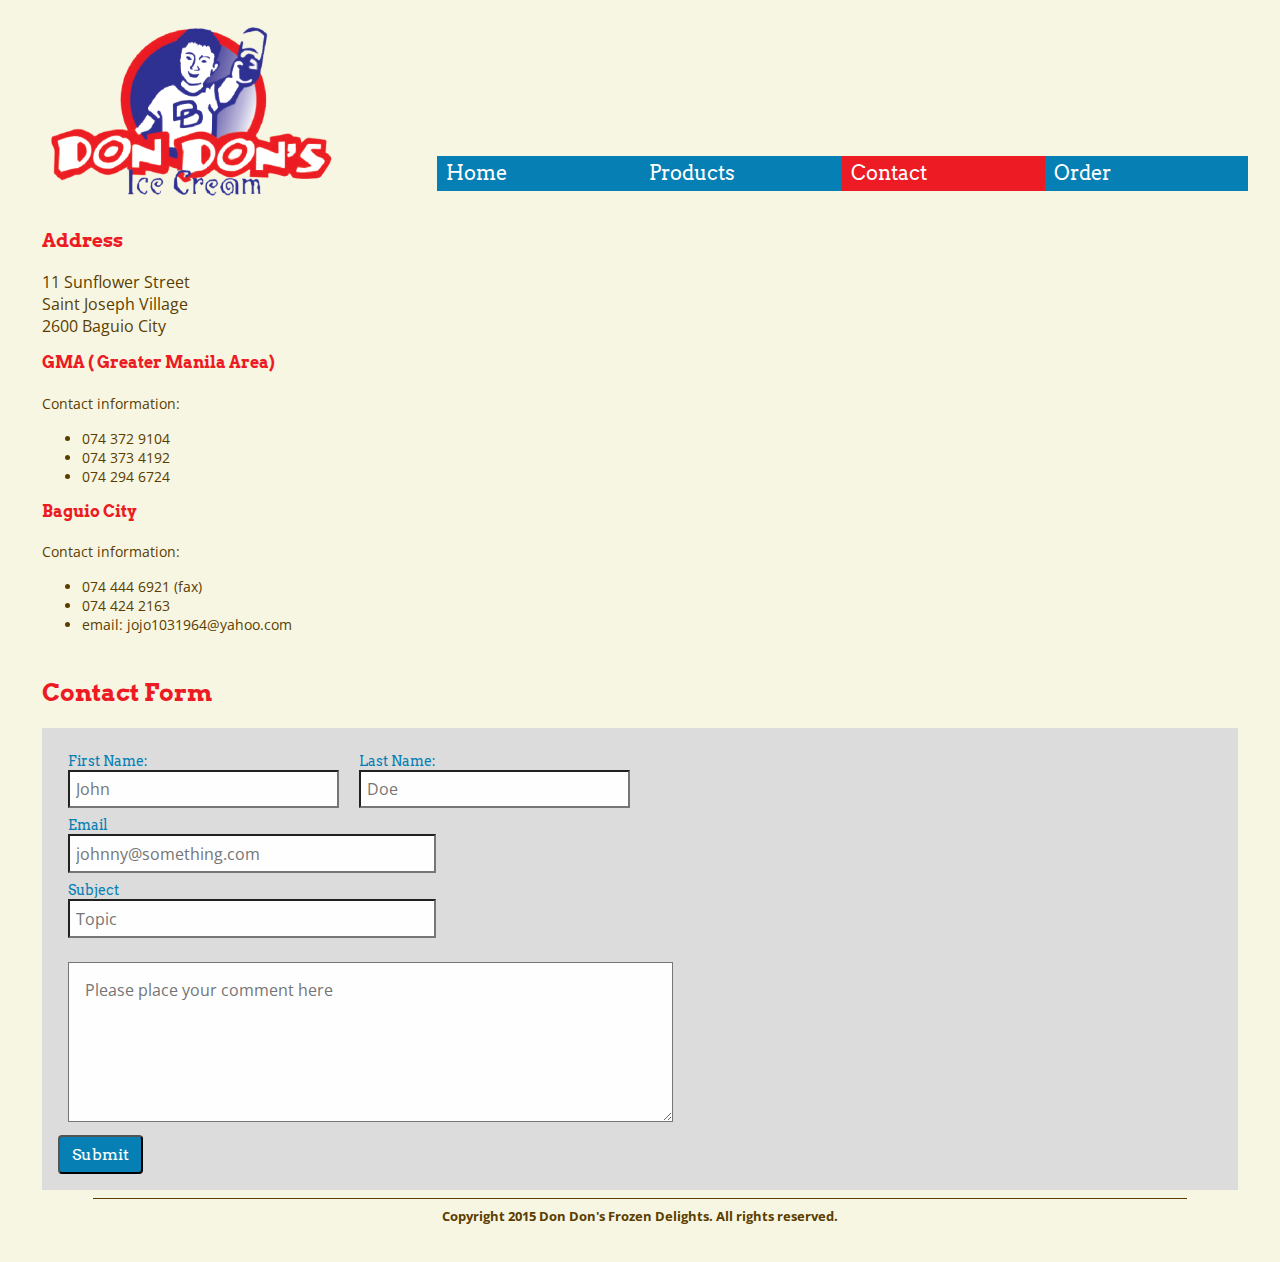
==== commit 22e209b4: "Final edits to main pages." ====
--- a/contact.html
+++ b/contact.html
@@ -1,12 +1,12 @@
 <!--BY: Zen Henri T. dela Cruz 301122155
-AND Glen Cheng-->
-<!--P02: Process-->
-<!--IAT 339 Webdesign-->
-<!--Instructor: Andrew Hawryshkewich-->
-<!--TA: Justin Ma-->
+  AND Glen Cheng-->
+  <!--P02: Process-->
+  <!--IAT 339 Webdesign-->
+  <!--Instructor: Andrew Hawryshkewich-->
+  <!--TA: Justin Ma-->
 
-<!DOCTYPE html>
-<html>
+  <!DOCTYPE html>
+  <html>
   <head>
     <meta charset="utf-8">
 
@@ -33,84 +33,84 @@
 
   <body>
 
-     <!--DON DON's FROZEN DELIGHTS LOGO-->
-      <section id="keygroup">
-      <!--This is where LOGO AND NAV ARE LOCATED-->
-      <nav class="grid">
-         <div class="col-3">
+   <!--DON DON's FROZEN DELIGHTS LOGO-->
+   <section id="keygroup">
+    <!--This is where LOGO AND NAV ARE LOCATED-->
+    <nav class="grid">
+      <div class="col-3 logo">
+        <a href="index.html">
           <img class="logo" alt="Don Don's Frozen Delights" src="img/Logo.png">
-          </div>
-          <div class="col-1">
-            &nbsp;
-            <!-- <a class="navigation" href="index.html">Home</a> -->
-          </div>
-          <div class="col-2 navitem">
-            <a class="navigation" href="index.html">Home</a>
-          </div>
-          <div class="col-2 navitem">
-            <a class="navigation" href="products.html">Products</a>
-          </div>
-          <div class="col-2 navitem special">
-              <a class="navigation orderHere" href="order.html">Order</a>
-            </div>
-            <div class="col-2 navitem">
-              <a class="navigation" href="contact.html">Contact</a>
-            </div>
-           
-          </nav>
-        
-      </section>    
+        </a>
+      </div>
+      <div class="col-1">
+        &nbsp;
+      </div>
+      <div class="col-2 navitem">
+        <a class="navigation " href="index.html">Home</a>
+      </div>
+      <div class="col-2 navitem">
+        <a class="navigation" href="products.html">Products</a>
+      </div>
+      <div class="col-2 navitem">
+        <a class="navigation selected" href="contact.html">Contact</a>
+      </div>
+      <div class="col-2 navitem">
+        <a class="navigation" href="order.html">Order</a>
+      </div>
+    </nav>
+    
+  </section> 
 
 
-    <!--MOST RECENT UPDATE!-->
+<!--MOST RECENT UPDATE!-->
     <!--
         This is the first column
-    -->    
-<div class="grid">
-    <div class="col-6">
-            <h3 class="address">Address</h3>
+      -->    
+      <div class="grid">
+        <div class="col-6">
+          <h3 class="address">Address</h3>
 
-            <p> <span>11 Sunflower Street</span>
-               <span>Saint Joseph Village</span>
-              <span>2600 Baguio City</span></p>
+          <p> <span>11 Sunflower Street</span>
+           <span>Saint Joseph Village</span>
+           <span>2600 Baguio City</span></p>
 
-            <h4 class="addressLocation">GMA ( Greater Manila Area)</h4>
+           <h4 class="addressLocation">GMA ( Greater Manila Area)</h4>
 
-            <p class="sideNote">Contact information:</p>
+           <p class="sideNote">Contact information:</p>
 
-        <ul>
-              <li class="sideNote">074 372 9104</li>
-              <li class="sideNote">074 373 4192</li>
-              <li class="sideNote">074 294 6724</li>
-        </ul>
+           <ul>
+            <li class="sideNote">074 372 9104</li>
+            <li class="sideNote">074 373 4192</li>
+            <li class="sideNote">074 294 6724</li>
+          </ul>
 
-           <h4 class="addressLocation">Baguio City</h4>
+          <h4 class="addressLocation">Baguio City</h4>
 
-            <p class="sideNote">Contact information:</p>
+          <p class="sideNote">Contact information:</p>
 
-        <ul>
-              <li class="sideNote">074 444 6921 (fax)</li>
-              <li class="sideNote">074 424 2163</li>
-              <li class="sideNote">email: jojo1031964@yahoo.com</li>
-        </ul>
-    </div>
+          <ul>
+            <li class="sideNote">074 444 6921 (fax)</li>
+            <li class="sideNote">074 424 2163</li>
+            <li class="sideNote">email: jojo1031964@yahoo.com</li>
+          </ul>
+        </div>
 
-   <div class="col-6">
+        <div class="col-6">
           <iframe src="https://www.google.com/maps/embed?pb=!1m18!1m12!1m3!1d1913.5698235009122!2d120.61214939999999!3d16.417732599999997!2m3!1f0!2f0!3f0!3m2!1i1024!2i768!4f13.1!3m3!1m2!1s0x3391a156fc6d1447%3A0x34b3184575ede4c6!2sSunflower%2C+Baguio%2C+Benguet%2C+Philippines!5e0!3m2!1sen!2sca!4v1425339082715" width="100%" height="400px" frameborder="0" style="border:0"></iframe>
-   </div>
-</div>
+        </div>
+      </div>
 
 
-<div class="grid"> <!-- Starting a different grid -->
-    <div class="col-12">
-      <h2 class="title">Contact Form</h2>
+      <div class="grid"> <!-- Starting a different grid -->
+        <div class="col-12">
+          <h2 class="title">Contact Form</h2>
 
           <form method="post" class="form" action="#">
-          
+
           <!--temporary removed
             <div class="input-wrapper">
-          -->
-          <div class="grid">
+            -->
+            <div class="grid">
               <div class="col-3">
                 <label class="form" for="form-name">First Name:</label>
                 <input class="form" type="text" id="form-name" placeholder="John">
@@ -119,41 +119,44 @@
                 <label class="form" for="form-name">Last Name:</label>
                 <input class="form" type="text" id="form-name" placeholder="Doe">
               </div>
-          </div>
+            </div>
             
-          <div class="grid">              
+            <div class="grid">              
               <div class="col-4 contactInfo">
                 <label class="form" for="form-name">Email</label>
-                  <input class="form" type="text" id="form-name" placeholder="johnny@something.com">
+                <input class="form" type="text" id="form-name" placeholder="johnny@something.com">
               </div>
-          </div>
+            </div>
             
-          <div class="grid"> 
+            <div class="grid"> 
               <div class="col-4 contactInfo">
                 <label class="form" for="form-name">Subject</label>
-                  <input class="form" type="text" id="form-name" placeholder="Topic">
+                <input class="form" type="text" id="form-name" placeholder="Topic">
               </div>
-            
-          </div>
+
+            </div>
           <!--
           </div>
-          -->
+        -->
 
-            <div class="grid">
-              <div class="col-8">
-                <textarea class="form" id="form-comment" placeholder="Please place your comment here"></textarea>
-              </div>
-            </div>
+        <div class="grid">
+          <div class="col-8">
+            <textarea class="form" id="form-comment" placeholder="Please place your comment here"></textarea>
+          </div>
+        </div>
 
 
 
-          <input class="form-submit" type="submit" value="Submit">
-    </div>
+        <input class="form-submit" type="submit" value="Submit">
+      </div>
 
-        </form>
+    </form>
   </div>
 </div>
 
+<section id="footer">
+  <p class="copyright">Copyright 2015 Don Don's Frozen Delights. All rights reserved.</p>
+</section>
 
-  </body>
+</body>
 </html>
--- a/css/main.css
+++ b/css/main.css
@@ -7,6 +7,8 @@
 TA: Justin Ma
 */
 
+@import url(http://fonts.googleapis.com/css?family=Arvo:400,700|Open+Sans:400,300,600,700);
+
 body {
   font-family: 'Open Sans', sans-serif;
   padding: .5rem 2rem;
@@ -194,12 +196,6 @@
   /*height: 25%;*/
 }
 
-figure.gallery {
-  /*display: inline;*/
-  position: relative;
-  margin: 2em 2em 2em 2em; 
-}
-
 figure{
   display: block;
   position: relative;
@@ -256,7 +252,7 @@
 
 nav a.selected {
   background-color: rgb(236,27,36);
-  font-weight: bold;
+  /*font-weight: bold;*/
 }
 
 
--- a/css/grid.css
+++ b/css/grid.css
@@ -225,11 +225,6 @@
 		display: none;
 	}
 
-	.thumbnail{
-		height: auto;
-		width: 33%;
-	}
-	
 	.productvariety .thumbnail{
 		width: 16.66%;
 	}
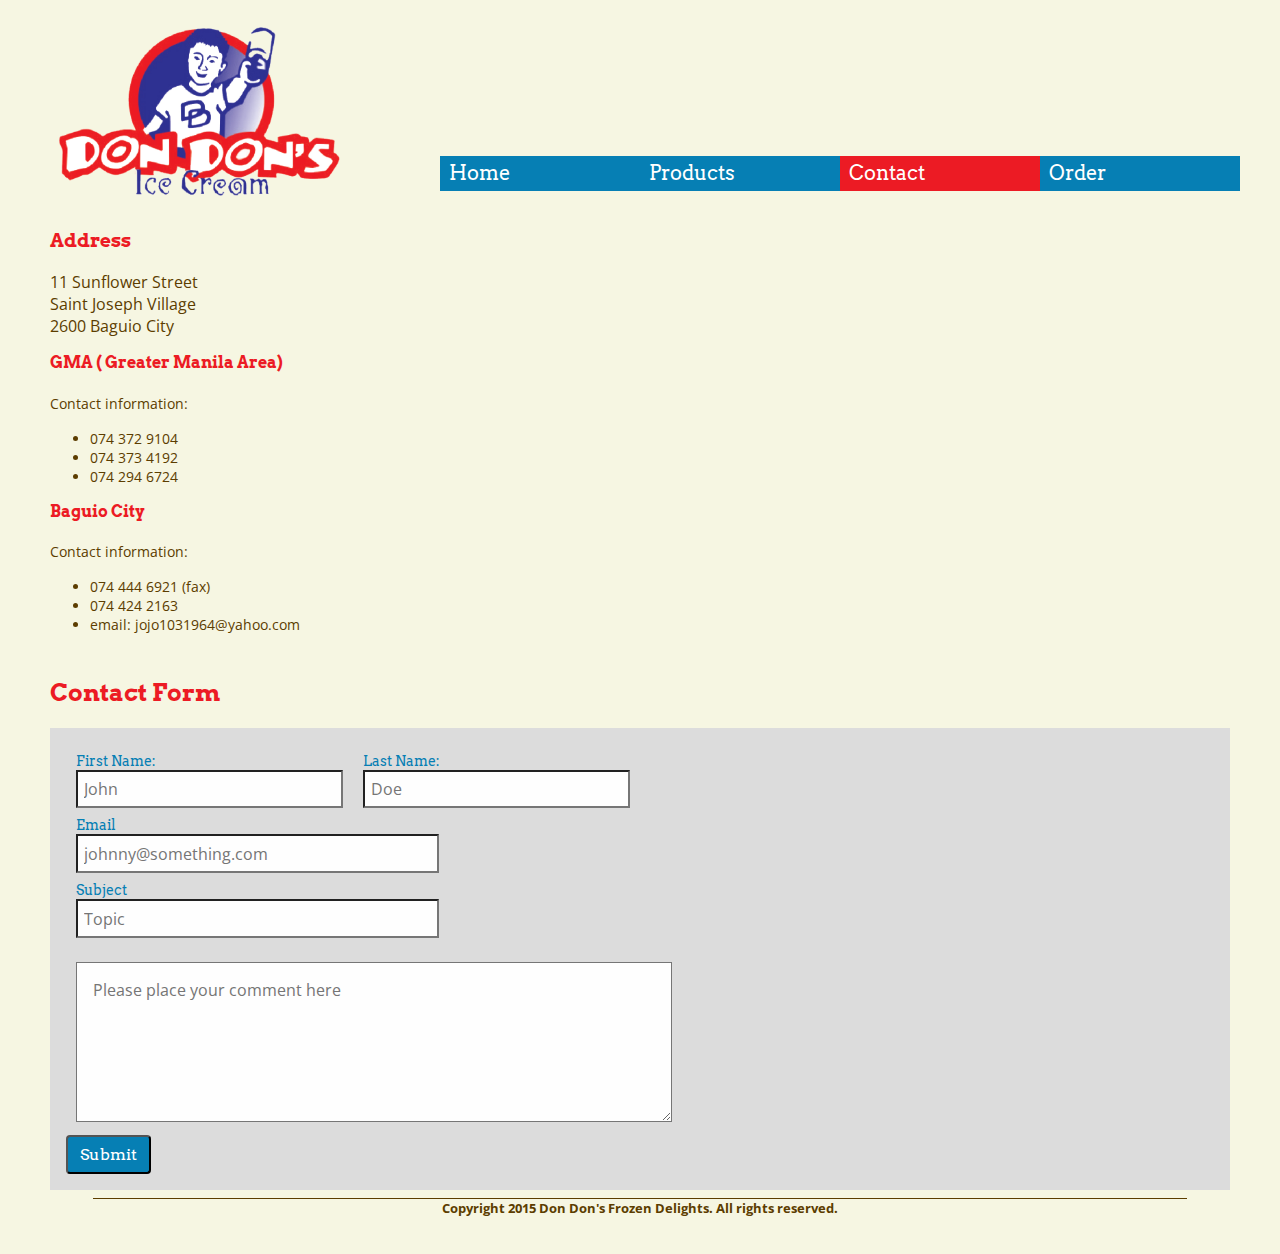
==== commit c98f3637: "Cleaned up html" ====
--- a/contact.html
+++ b/contact.html
@@ -32,7 +32,7 @@
 
 
   <body>
-
+   <div class="container">
    <!--DON DON's FROZEN DELIGHTS LOGO-->
    <section id="keygroup">
     <!--This is where LOGO AND NAV ARE LOCATED-->
@@ -157,6 +157,6 @@
 <section id="footer">
   <p class="copyright">Copyright 2015 Don Don's Frozen Delights. All rights reserved.</p>
 </section>
-
+</div>
 </body>
 </html>
--- a/css/main.css
+++ b/css/main.css
@@ -252,7 +252,6 @@
 
 nav a.selected {
   background-color: rgb(236,27,36);
-  /*font-weight: bold;*/
 }
 
 
@@ -358,6 +357,7 @@
 }
 
 
+
 @media (max-width: 40em) {
 
   img.logo {
--- a/css/grid.css
+++ b/css/grid.css
@@ -1,30 +1,15 @@
 
-
-/*
-	With this selector, we are specifying that all objects use
-	the border-box model (not the content-box model)
-*/
 *, *:after, *:before {
 	-webkit-box-sizing: border-box;
 	-moz-box-sizing: border-box;
 	box-sizing: border-box;
 }
 
-
-/*
-	Here we are using a 'fancy' css selector that is 
-	specifying if the class of an item starts with
-	'col-', then we should apply the styling listed
-*/
 [class^='col-'] {
 	float: left;
 	padding: 0 10px;   
 	width: 8.33%; /*default width of 1 column*/
 	position: relative; 
-}
-
-article {
-  /*padding: 0em 2em; */
 }
 
 figure {
@@ -53,47 +38,7 @@
 .col-11 { width: 91.66%; }
 .col-12 { width: 100%; }
 
-/* the side titles */
-
-p.sideNote {
-  font-size: .9em;
-}
-
-li.sideNote {
-  font-size: .9em;
-  color: #5C3D00
-}
-
-h3.sideTitle {
-  font-family: 'Arvo', cursive;
-  color: rgb(236,27,36);
-}
-
-h3.address {
-  font-family: 'Arvo', cursive;
-  color: rgb(236,27,36);
-}
-
-h4.orderLabelsTop {
-  font-family: 'Arvo', cursive;
-  color: rgb(236,27,36);
-  margin-bottom: 0;
-}
-
-h4.orderLabelsSide {
-  font-family: 'Arvo', cursive;
-  color: rgb(236,27,36);
-}
-
-h4.addressLocation {
-  font-family: 'Arvo', cursive;
-  color: rgb(236,27,36);
-}
-
-h6.date {
-  font-family: 'Arvo', cursive;
-  color: rgb(236,27,36);
-}
+/* the side bar title on homepage  */
 
 h3 {
 	font-family: 'Arvo', cursive;
@@ -113,6 +58,48 @@
 	margin-top: 0;
 }
 
+p.sideNote {
+  font-size: .9em;
+}
+
+li.sideNote {
+  font-size: .9em;
+  color: #5C3D00
+}
+
+h3.sideTitle {
+  font-family: 'Arvo', cursive;
+  color: rgb(236,27,36);
+}
+
+h3.address {
+  font-family: 'Arvo', cursive;
+  color: rgb(236,27,36);
+}
+
+h4.orderLabelsTop {
+  font-family: 'Arvo', cursive;
+  color: rgb(236,27,36);
+  margin-bottom: 0;
+}
+
+h4.orderLabelsSide {
+  font-family: 'Arvo', cursive;
+  color: rgb(236,27,36);
+}
+
+h4.addressLocation {
+  font-family: 'Arvo', cursive;
+  color: rgb(236,27,36);
+}
+
+h6.date {
+  font-family: 'Arvo', cursive;
+  color: rgb(236,27,36);
+}
+
+/* thumbnails code */
+
 .thumbnail>figure>img{
 	height: auto;
 	width: 100%;
@@ -139,15 +126,10 @@
 .overlay{
     width: 100%;
     height: 100%;
-    /* float: left; */
-    /*background-color: rgb(121,214,214);*/
     position: absolute; 
-    /*align-content: top;*/
-    /* vertical-align: top; */
     top: 0;
     left: 0;
     background-color: rgba(121,214,214,0);
-    /*transition: opacity .5s ease-out;*/
 	transition: background-color .5s ease-out;
 }
 
@@ -180,10 +162,6 @@
 }
 
 img.logo {
-/*	height: auto; 
-  width: auto;
-  max-width: 100%; 
-  border: 1px solid #888888; */ 
     max-width: 875px;
     width: 100%;
     height: auto;
@@ -199,8 +177,7 @@
 
 .flavour {
 	display: block;
-    /*margin-left: auto;*/
-	}
+}
 
 .type {
 	display: block;
@@ -215,9 +192,7 @@
   	transition: width 0.4s ease-out;
 }
 
-/*
-	Using media queries for responsive grid layouts
-*/
+/* Using media queries for responsive grid layouts */
 
 @media (max-width: 70em) {
 	
@@ -345,13 +320,9 @@
 	}
 
 	textarea.form {
-    width: 100%;
+    	width: 100%;
  	}
 	
-	.col-2.navitem{
-		padding: 0 12px;
-	}
-
 
 	img.logo {
 		width: 60%;
@@ -379,9 +350,9 @@
   }
 	
   .paying{
-		width: 100%;
-	}
-
-
-}
-
+  	width: 100%;
+  }
+
+
+}
+
